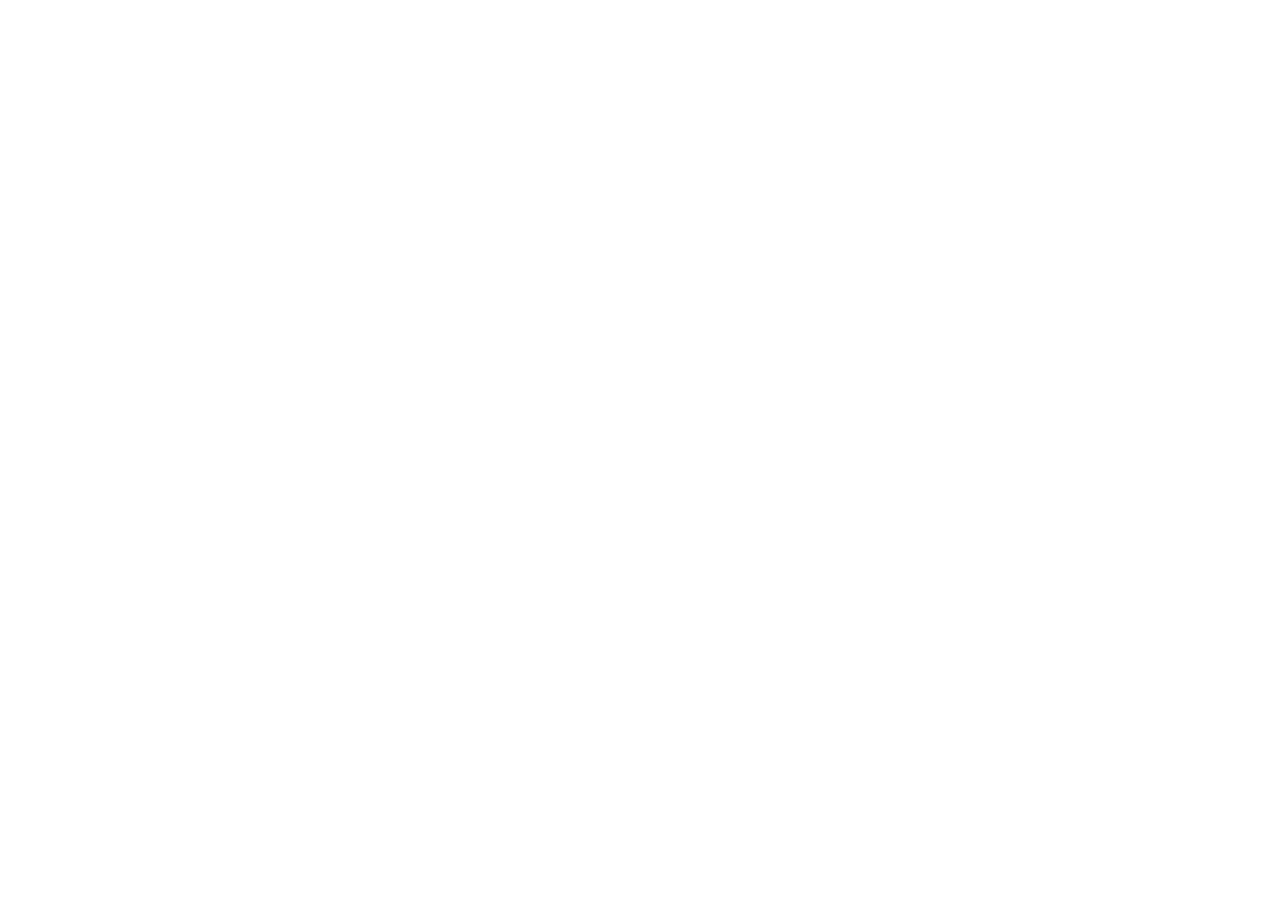
==== destacados.html @ 5d253b8d "Crear estructura inicial del sitio" ====
<!DOCTYPE html>
<html lang="en">
<head>
    <meta charset="UTF-8">
    <meta name="viewport" content="width=device-width, initial-scale=1.0">
    <title>TP2 - Tarjetas Seleccionables</title>
    <link rel="stylesheet" href="estilos.css" />
</head>
<body>
    
</body>
</html>
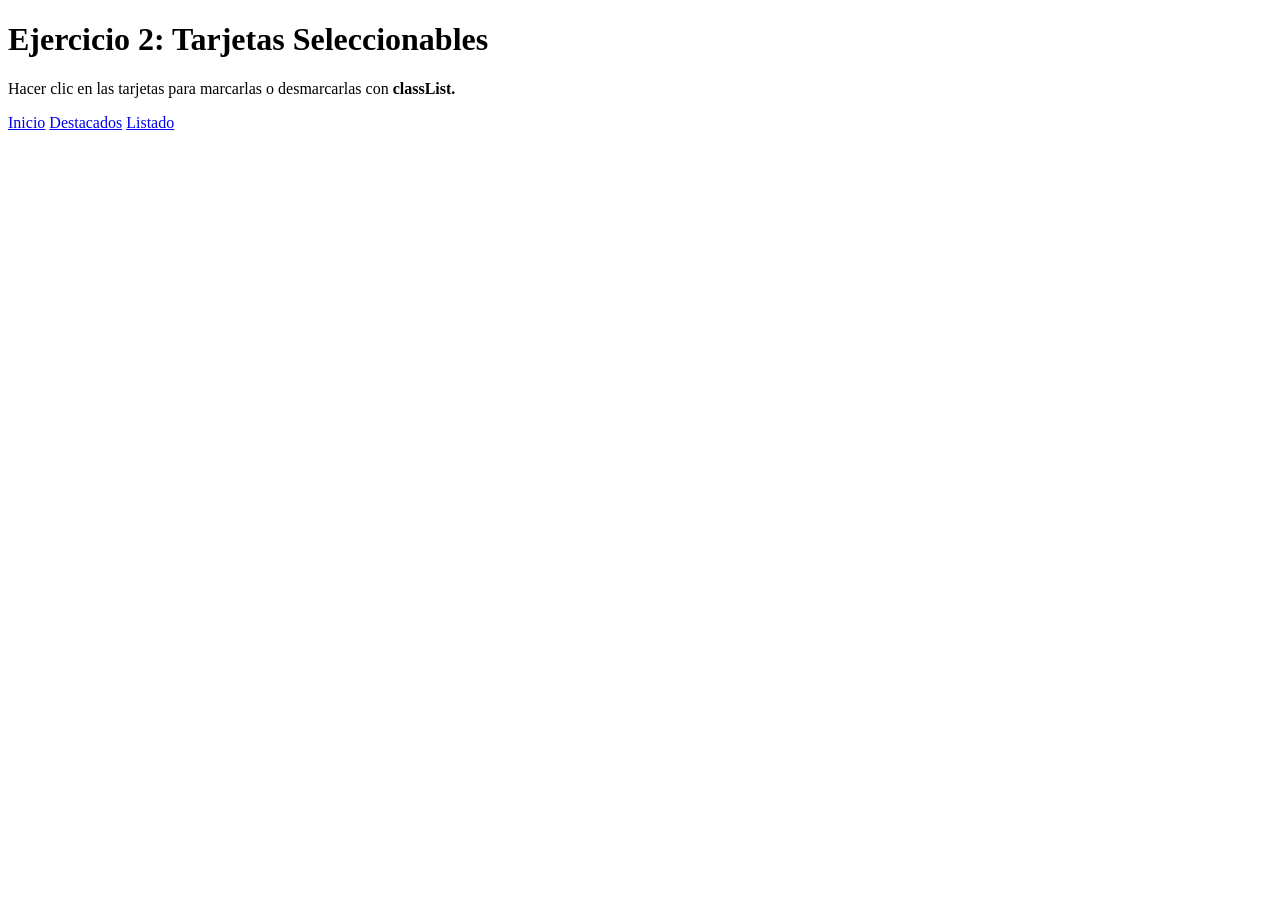
==== commit 235ae6b9: "Crear enlaces de navegación entre páginas" ====
--- a/destacados.html
+++ b/destacados.html
@@ -7,6 +7,16 @@
     <link rel="stylesheet" href="estilos.css" />
 </head>
 <body>
-    
+     <main>
+        <header>
+            <h1>Ejercicio 2: Tarjetas Seleccionables</h1>
+            <p>Hacer clic en las tarjetas para marcarlas o desmarcarlas con <b>classList.</b></p>
+            <nav>
+                <a href="index.html">Inicio</a>
+                <a href="destacados.html">Destacados</a>
+                <a href="listado.html">Listado</a>
+            </nav>
+        </header>
+    </main>
 </body>
 </html>
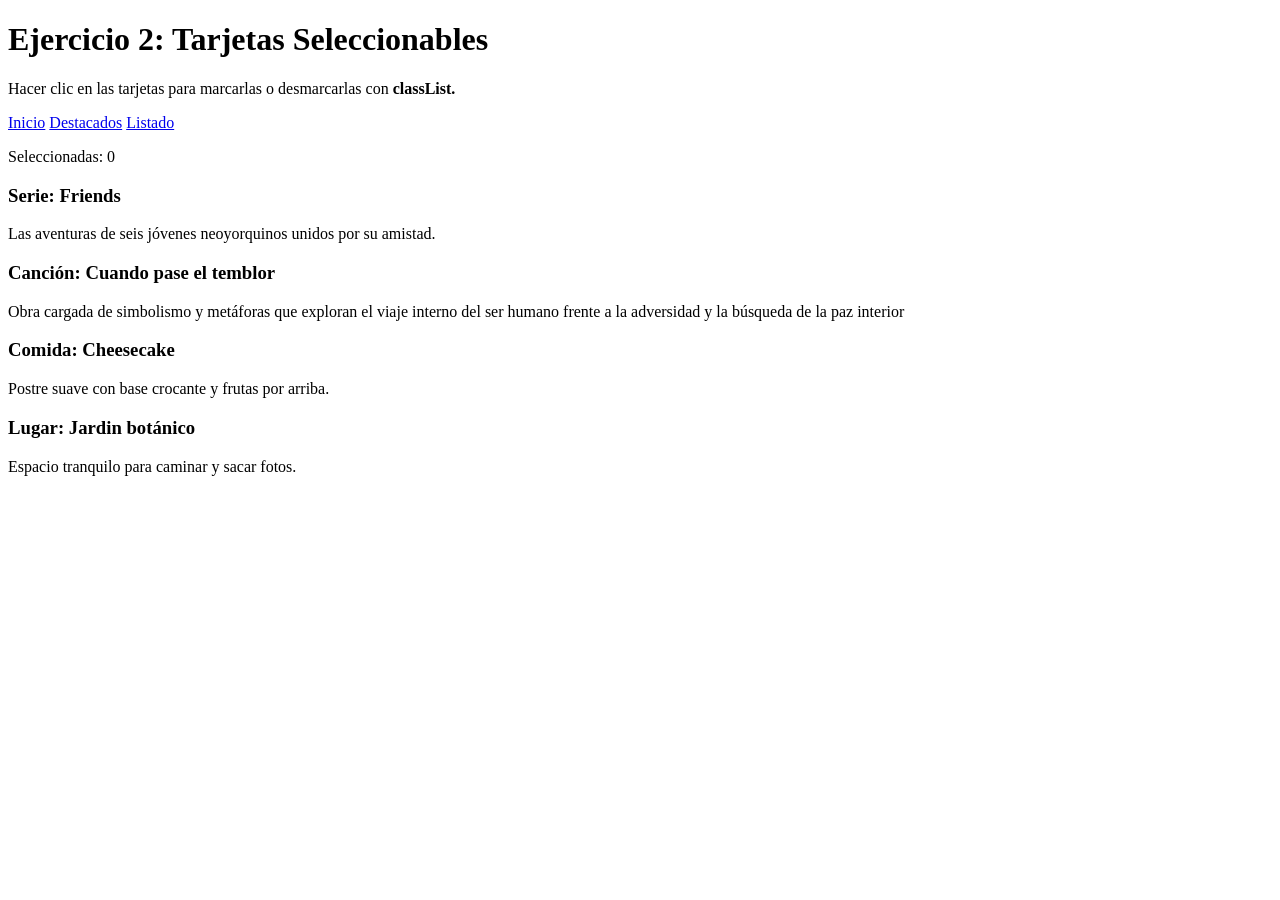
==== commit cd2c12a8: "Agregar tarjetas seleccionables con contador" ====
--- a/destacados.html
+++ b/destacados.html
@@ -17,6 +17,57 @@
                 <a href="listado.html">Listado</a>
             </nav>
         </header>
+
+        <section class="caja">
+            <p id="contador">Seleccionadas: 0</p>
+            <section id="tarjetas" class="tarjetas"></section>
+        </section>     
     </main>
+
+    <script>
+        const destacados = [
+            {
+                titulo: "Serie: Friends",
+                descripcion: "Las aventuras de seis jóvenes neoyorquinos unidos por su amistad.",
+            },
+            {
+                titulo: "Canción: Cuando pase el temblor",
+                descripcion: "Obra cargada de simbolismo y metáforas que exploran el viaje interno del ser humano frente a la adversidad y la búsqueda de la paz interior",
+            },
+            {
+                titulo: "Comida: Cheesecake",
+                descripcion: "Postre suave con base crocante y frutas por arriba.",
+            },
+            {
+                titulo: "Lugar: Jardin botánico",
+                descripcion: "Espacio tranquilo para caminar y sacar fotos.",
+            },
+        ];
+
+        const tarjetas = document.getElementById("tarjetas");
+        const contador = document.getElementById("contador");
+
+        destacados.forEach((item) => {
+            const tarjeta = document.createElement("article");
+            tarjeta.classList.add("tarjeta");
+
+            const titulo = document.createElement("h3");
+            titulo.textContent =item.titulo;
+            
+            const descripcion = document.createElement("p");
+            descripcion.textContent =item.descripcion;
+
+            tarjeta.append(titulo, descripcion);
+
+            tarjeta.addEventListener("click", () => {
+                tarjeta.classList.toggle("seleccionada");
+                
+                const seleccionadas = document.querySelectorAll(".seleccionada");
+                contador.textContent = `Seleccionadas: ${seleccionadas.length}`;
+            });
+            
+            tarjetas.appendChild(tarjeta);
+        });
+    </script>
 </body>
 </html>
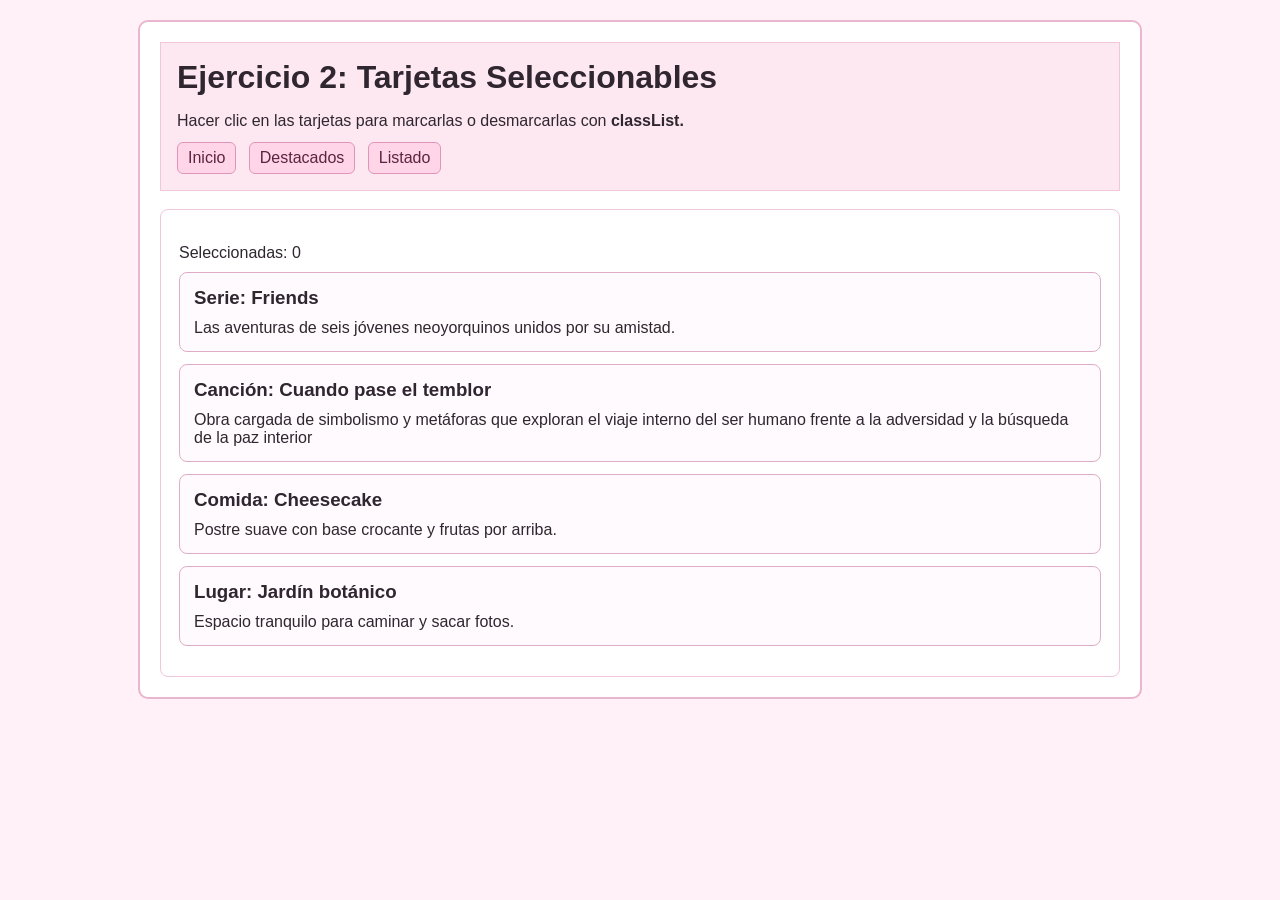
==== commit f773bdf2: "Ajustando detalles finales" ====
--- a/destacados.html
+++ b/destacados.html
@@ -1,5 +1,5 @@
 <!DOCTYPE html>
-<html lang="en">
+<html lang="es">
 <head>
     <meta charset="UTF-8">
     <meta name="viewport" content="width=device-width, initial-scale=1.0">
@@ -39,7 +39,7 @@
                 descripcion: "Postre suave con base crocante y frutas por arriba.",
             },
             {
-                titulo: "Lugar: Jardin botánico",
+                titulo: "Lugar: Jardín botánico",
                 descripcion: "Espacio tranquilo para caminar y sacar fotos.",
             },
         ];
--- a/estilos.css
+++ b/estilos.css
@@ -0,0 +1,114 @@
+body {
+    margin: 0;
+    font-family: sans-serif;
+    background-color: #fff1f7;
+    color: #2f2630
+}
+
+main {
+    width: 80%;
+    max-width: 960px;
+    margin: 20px auto;
+    border: 2px solid #e8b7cf;
+    border-radius: 10px;
+    background-color: white;
+    padding: 20px;
+}
+
+header {
+    margin-bottom: 18px;
+    border: 1px solid #f0c7db;
+    background-color: #fde8f1;
+    padding: 16px;
+}
+
+h1 {
+    margin-top: 0;
+    margin-bottom: 12px;
+}
+
+h2 {
+    margin-top: 0;
+}
+
+p {
+    margin-bottom: 10px;
+}
+
+nav {
+    margin-top: 12px;
+}
+
+a {
+    display: inline-block;
+    margin-right: 8px;
+    border: 1px solid #df95b9;
+    border-radius: 6px;
+    background-color: #ffd5e7;
+    padding: 6px 10px;
+    color: #5b2441;
+    text-decoration: none;
+}
+
+a:hover {
+    background-color: #ffc2dc;
+}
+
+.caja {
+    margin-top: 15px;
+    border: 1px solid #f0c7db;
+    border-radius: 8px;
+    padding: 18px;
+}
+
+ul {
+    margin-bottom: 18px;
+    border: 1px solid #e8b7cf;
+    border-radius: 8px;
+    padding: 15px 15px 15px 35px;
+    background-color: #fffafd;
+}
+
+button {
+    margin: 4px 6px 12px 0;
+    border: 1px solid #b94f85;
+    border-radius: 6px;
+    background-color: #d85d99;
+    padding: 8px 12px;
+    color: white;
+    cursor: pointer;
+}
+
+button:hover {
+    background-color: #c64d89;
+}
+
+.tarjetas {
+    margin-top: 10px;
+}
+
+.tarjeta {
+    margin-bottom: 12px;
+    border: 1px solid #dfadc6;
+    border-radius: 8px;
+    background-color: #fffafd;
+    padding: 14px;
+}
+
+.tarjeta h3 {
+    margin-top: 0;
+    margin-bottom: 10px;
+}
+
+.tarjeta p {
+    margin: 0;
+}
+
+.seleccionada {
+    border-color: #c64d89;
+    background-color: #ffd6e8;
+}
+
+.botones {
+    margin-bottom: 10px;
+}
